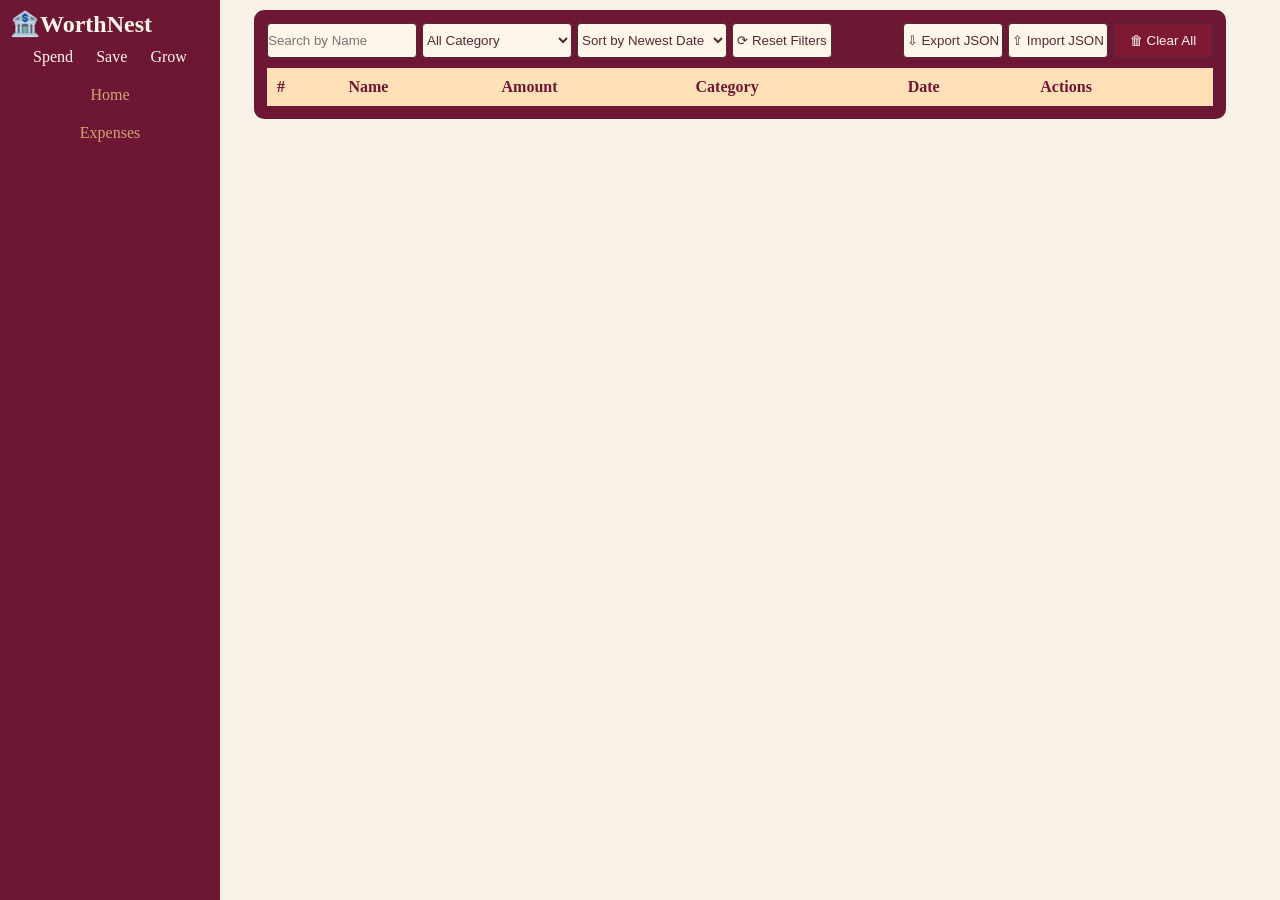
==== Expenses.html @ e4dab42b "created all the files" ====
<!DOCTYPE html>
<html lang="en">

<head>
    <meta charset="UTF-8">
    <meta name="viewport" content="width=device-width, initial-scale=1.0">
    <style>
        nav {
            top: 0;
            left: 0;
        }
    </style>
    <link rel="stylesheet" href="style.css">
    <title>Expenses</title>
</head>

<body>
    <header>
        <nav>
            <h1>🏦WorthNest</h1>
            <ul class="main">
                <li>Spend</li>
                <li>Save</li>
                <li>Grow</li>
            </ul>
            <ul>
                <li><a href="index.html">Home</a></li>
                <li><a href="Expenses.html">Expenses</a></li>
            </ul>
        </nav>
    </header>
    <main>
        <div class="content-box">
            <div class="content">
                <div class="content-left">
                    <input type="text" id="search" placeholder="Search by Name">
                    <select id="category">
                        <option value="0">All Category</option>
                        <option>Food</option>
                        <option>Travel</option>
                        <option>Shopping</option>
                        <option>Housing/Rent</option>
                        <option>Entertainment</option>
                        <option>Education</option>
                        <option>Bills & Utilities</option>
                        <option>Health & Medical</option>
                        <option>Personal Care</option>
                        <option>Other</option>
                    </select>
                    <select id="date-sort">
                        <option value="newest">Sort by Newest Date</option>
                        <option value="oldest">Sort by Oldest Date</option>
                    </select>
                    <button type="button" id="reset">⟳ Reset Filters</button>
                </div>
                <div class="content-right">
                    <button type="file" id="export">⇩ Export JSON</button>
                    <button type="file" id="import">⇧ Import JSON</button>
                    <input type="file" id="datafile" accept=".json,application/json" hidden>
                    <button type="button" class="clearall">🗑 Clear All</button>
                </div>

            </div>
            <table class="itemTable">
                <thead>
                    <tr>
                        <th>#</th>
                        <th>Name</th>
                        <th>Amount</th>
                        <th>Category</th>
                        <th>Date</th>
                        <th>Actions</th>
                    </tr>
                </thead>
                <tbody id="itemList"></tbody>
            </table>
        </div>
    </main>
    <script src="script.js"></script>
</body>

</html>
---- style.css ----
* {
    padding: 0;
    margin: 0;
}

:root {
    --sidebar-width: 200px;
    --color-primary: #6E1734; 
    --color-primary-dark: #532937;
    --color-accent: #AC4868;  
    --color-page: #F8F1E8;  
    --color-surface: #FFF6EA; 
    --color-highlight: #FFE0B7; 
    --color-text-light: #FFF6EA;
    --color-text-dark: #532937;
    --color-border: #6E1734;
    --color-danger: rgba(170, 35, 55, 0.25);
}

body {
    background-color: var(--color-page);
    color: var(--color-text-dark);
}

.main {
    display: flex;
    flex-direction: row;
    justify-content: space-evenly;
    align-items: center;

    li, li:hover {
        background-color: var(--color-primary);
        color: var(--color-text-light);
    }
}

nav {
    display: inline;
    position: fixed;
    width: var(--sidebar-width);
    background-color: var(--color-primary);
    color: var(--color-text-light);
    padding: 10px;
    width: var(--sidebar-width);
    height: 100%;

    ul {
        display: inline;
        list-style-type: none;
        background-color: var(--color-primary);
        color: var(--color-text-light);
        text-align: center;
        overflow: auto;
        left: 0px;

        li {
            padding: 10px 0px;
        }

        li:hover {
            display: block;
            background-color: var(--color-surface);
            color: var(--color-primary);
            border-radius: 10px;
        }
    }

    a {
        text-decoration: none;
        color: #cfa371;
    }

}

.head {
    display: flex;
    justify-content: space-between;

    padding: 20px 40px;
    background-color: var(--color-primary-dark);
    color: var(--color-text-light);
    margin-left: var(--sidebar-width);
}

main {
    margin-left: var(--sidebar-width);
    min-width: 0;
    box-sizing: border-box;
}

.Title {
    display: flex;
    flex-direction: column;
    gap: 4px;
}

.display {
    display: flex;
    flex-direction: column;
    align-items: flex-end;
    gap: 4px;
}

.top {
    margin: 10px;
    display: flex;
    flex-direction: row;
    gap: 15px;
    text-align: center;
    justify-content: center;
    flex-wrap: wrap;
}

.box, .box-budget {
    display: flex;
    flex-direction: column;
    background-color: #6E1734;
    color: #FFF6EA;
    width: 130px;
    height: 80px;
    padding: 10px;
    justify-content: center;
    border-radius: 10px;
    margin: 30px;

    span {
        padding: 5px;
    }

    #Target {
        width: 100px;
        margin-left: 15px;
        margin-top: 10px;
    }

    #save-target {
        border: none;
        margin-top: 10px;
        margin-left: 40px;
        width: 50px;
        height: 20px;
        border-radius: 5px;
        color: var(--color-text-light);
        background-color: var(--color-accent);
    }

    #save-target:hover {
        transform: scale(1.05);
        transition: 0.3s;
    }
}




.get-data {
    background-color: var(--color-surface);
    border-radius: 10px;
    border: 1px solid var(--color-border);
    padding: 15px;
    color: var(--color-text-dark);
    width: 90%;
    max-width: 1200px;
    box-sizing: border-box;
    margin-inline: auto;
    margin-bottom: 10px;

    h2 {
        padding-bottom: 10px;
    }

    input,
    select {
        box-sizing: border-box;
        width: 250px;
        max-width: 250px;
        height: 30px;
        margin-right: 10px;
    }
    #date, select {
        cursor: pointer;
        margin-right: 10px;
    }

    button {
        width: 120px;
        height: 50px;
        border: none;
        background-color: var(--color-primary);
        color: var(--color-text-light);
        border-radius: 5px;
        transition: 0.3s;
    }

    button:hover {
        transform: scale(1.05);
        cursor: pointer;
    }
}
.content-box {
    box-sizing: border-box;
    background-color: var(--color-primary);
    padding: 13px;
    width: 90%;
    max-width: 1200px;
    height: auto;
    margin-inline: auto;
    margin-top: 10px;
    border-radius: 10px;
}
.content {
    display: flex;
    justify-content: space-between;

    .content-left,
    .content-right {
        display: flex;
        flex-direction: row;
        gap: 5px;
        justify-content: left;
    
    }
    .content-right {
        display: flex;
        flex-direction: row;
        gap: 5px;
        justify-content: right;
        
        .clearall {
            background-color: var(--color-danger);
            color: var(--color-text-light);
        }
    }
    input,
    select {
        box-sizing: border-box;
        width: 150px;
        height: 35px;
        border: 1px solid var(--color-primary-dark);
        border-radius: 4px;
        background-color: var(--color-surface);
        color: var(--color-text-dark)
    }
    button {
        box-sizing: border-box;
        width: 100px;
        height: 35px;
        border: 1px solid var(--color-primary-dark);
        border-radius: 4px;
        background-color: var(--color-surface);
        color: var(--color-text-dark);
    }
    select {
        cursor: pointer;
    }
}

.itemTable {
    width: 100%;
    border-collapse: collapse;
    margin-top: 10px;

    th, td {
        padding: 10px;
        text-align: left;
    }
    th {
        background-color: var(--color-highlight);
        color: var(--color-primary);
    }
    td {
        color: var(--color-text-light);
    }
}






















































/*
.money-circle {
    display: grid;
    border-radius: 50%;
    width: 100px;
    aspect-ratio: 1;
    place-items: center;
    background-image: conic-gradient( #287, #081, #639, #777 );
}


.inner-circle {

}
*/
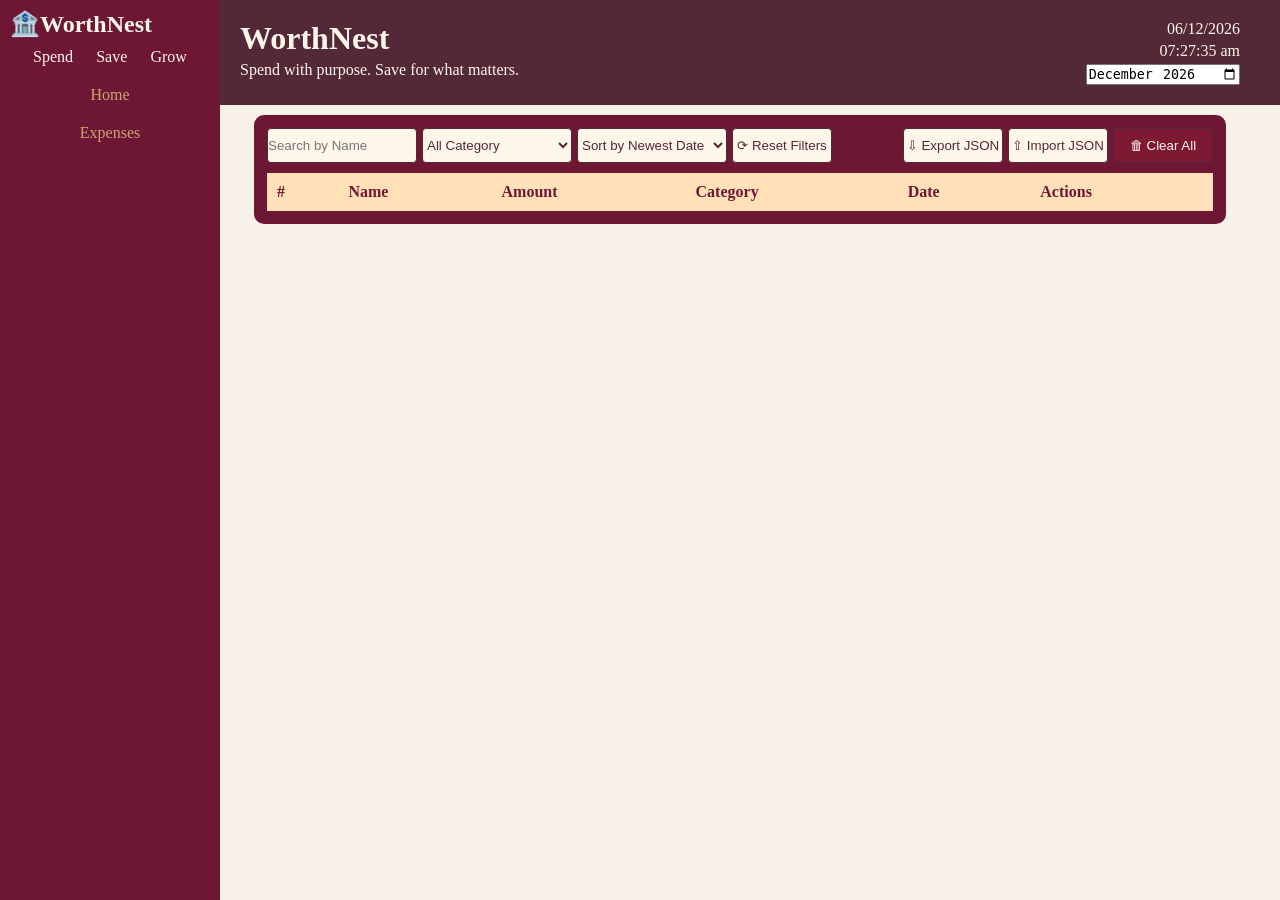
==== commit 50e1b931: "created" ====
--- a/Expenses.html
+++ b/Expenses.html
@@ -28,6 +28,17 @@
                 <li><a href="Expenses.html">Expenses</a></li>
             </ul>
         </nav>
+        <div class="head">
+            <div class="Title">
+                <h1>WorthNest</h1>
+                <p>Spend with purpose. Save for what matters.</p>
+            </div>
+            <div class="display">
+                <span id="date"></span>
+                <span id="time"></span>
+                <input id="monthSelect" type="month">
+            </div>
+        </div>
     </header>
     <main>
         <div class="content-box">
@@ -54,8 +65,8 @@
                     <button type="button" id="reset">⟳ Reset Filters</button>
                 </div>
                 <div class="content-right">
-                    <button type="file" id="export">⇩ Export JSON</button>
-                    <button type="file" id="import">⇧ Import JSON</button>
+                    <button type="button" id="export">⇩ Export JSON</button>
+                    <button type="button" id="import">⇧ Import JSON</button>
                     <input type="file" id="datafile" accept=".json,application/json" hidden>
                     <button type="button" class="clearall">🗑 Clear All</button>
                 </div>
